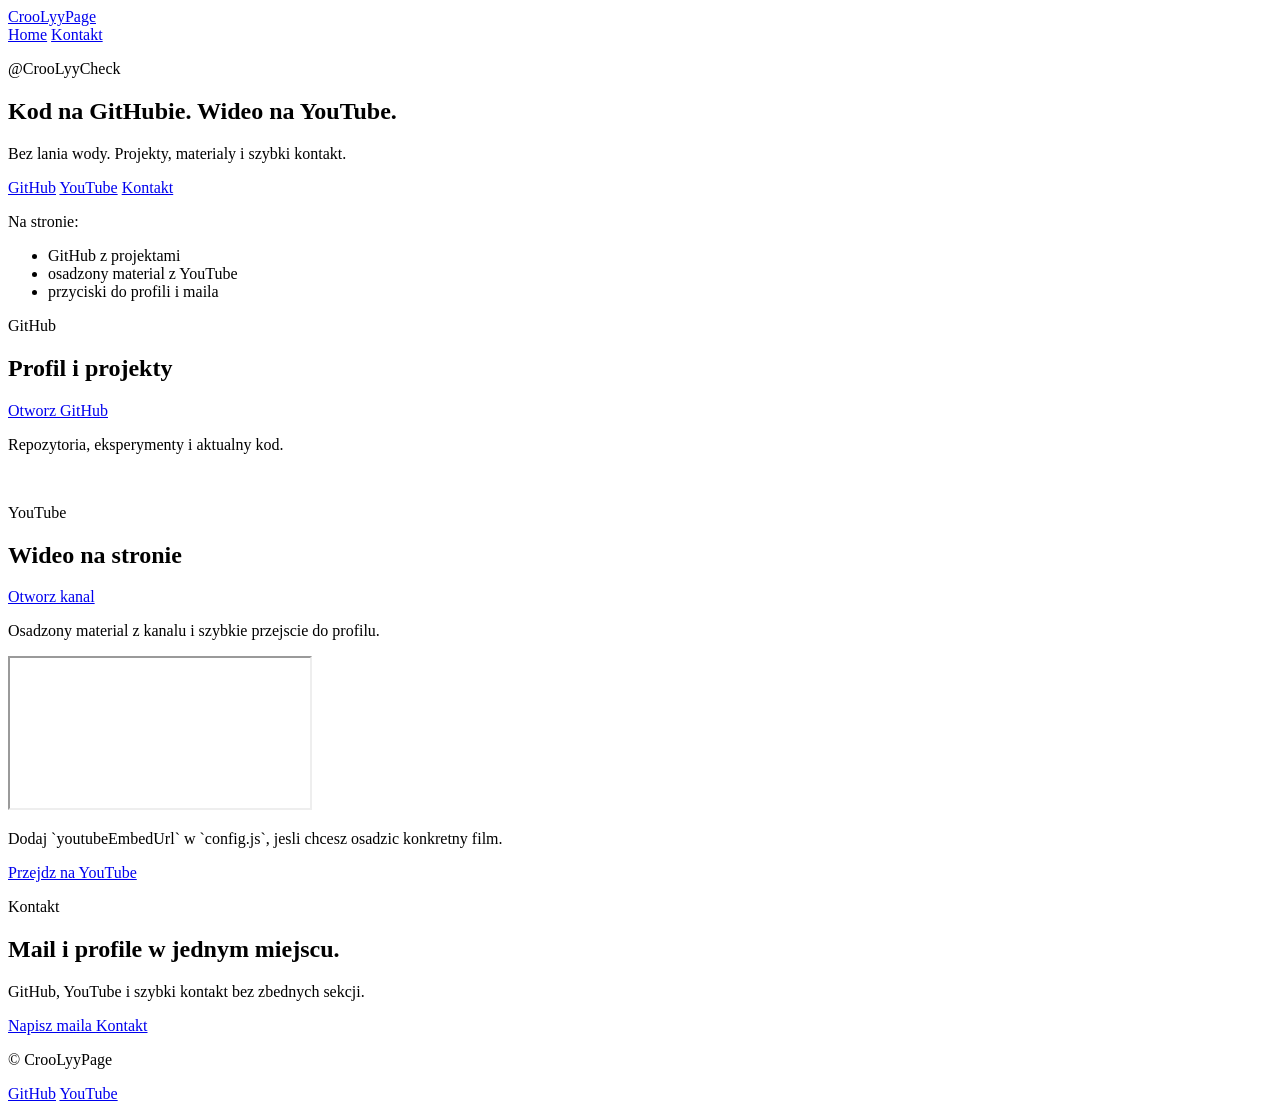
==== site/index.html @ 8f07800e "mimi" ====
<!doctype html>
<html lang="pl">
  <head>
    <meta charset="UTF-8" />
    <meta name="viewport" content="width=device-width, initial-scale=1.0" />
    <title>CrooLyyPage | Landing Page</title>
    <meta
      name="description"
      content="GitHub, YouTube i kontakt do CrooLyyCheck w jednym miejscu."
    />
    <link rel="preconnect" href="https://fonts.googleapis.com" />
    <link rel="preconnect" href="https://fonts.gstatic.com" crossorigin />
    <link
      href="https://fonts.googleapis.com/css2?family=Manrope:wght@400;500;700;800&family=Space+Grotesk:wght@500;700&display=swap"
      rel="stylesheet"
    />
    <link rel="stylesheet" href="/styles.css" />
    <script src="/config.js" defer></script>
    <script src="/app.js" defer></script>
  </head>
  <body data-page="home">
    <div class="page-shell">
      <header class="topbar">
        <a class="brand" href="/">CrooLyyPage</a>
        <nav class="nav">
          <a class="nav-link is-active" href="/">Home</a>
          <a class="nav-link" href="/kontakt/">Kontakt</a>
        </nav>
      </header>

      <main class="home-layout">
        <section class="hero panel">
          <div class="hero-copy">
            <p class="eyebrow">@<span data-profile-name>CrooLyyCheck</span></p>
            <h1>Kod na GitHubie. Wideo na YouTube.</h1>
            <p class="lead">Bez lania wody. Projekty, materialy i szybki kontakt.</p>
            <div class="hero-actions">
              <a class="button button-primary" data-social-link="github" href="#">GitHub</a>
              <a class="button button-secondary" data-social-link="youtube" href="#">YouTube</a>
              <a class="button button-ghost" href="/kontakt/">Kontakt</a>
            </div>
          </div>

          <div class="hero-summary">
            <p class="summary-title">Na stronie:</p>
            <ul class="summary-list">
              <li class="summary-item">GitHub z projektami</li>
              <li class="summary-item">osadzony material z YouTube</li>
              <li class="summary-item">przyciski do profili i maila</li>
            </ul>
          </div>
        </section>

        <section class="embed-grid">
          <article class="panel embed-card">
            <div class="embed-header">
              <div>
                <p class="eyebrow">GitHub</p>
                <h2>Profil i projekty</h2>
              </div>
              <div class="button-row">
                <a class="button button-primary" data-social-link="github" href="#">
                  Otworz GitHub
                </a>
              </div>
            </div>
            <p class="embed-copy">Repozytoria, eksperymenty i aktualny kod.</p>
            <a class="embed-frame github-frame" data-social-link="github" href="#">
              <img class="github-preview" data-github-preview src="" alt="" loading="lazy" />
            </a>
          </article>

          <article class="panel embed-card">
            <div class="embed-header">
              <div>
                <p class="eyebrow">YouTube</p>
                <h2>Wideo na stronie</h2>
              </div>
              <div class="button-row">
                <a class="button button-secondary" data-social-link="youtube" href="#">
                  Otworz kanal
                </a>
              </div>
            </div>
            <p class="embed-copy">Osadzony material z kanalu i szybkie przejscie do profilu.</p>
            <div class="embed-frame youtube-shell">
              <iframe
                class="youtube-frame is-hidden"
                data-youtube-embed
                title="YouTube video"
                loading="lazy"
                referrerpolicy="strict-origin-when-cross-origin"
                allow="accelerometer; autoplay; clipboard-write; encrypted-media; gyroscope; picture-in-picture; web-share"
                allowfullscreen
              ></iframe>
              <div class="embed-fallback" data-youtube-fallback>
                <p>Dodaj `youtubeEmbedUrl` w `config.js`, jesli chcesz osadzic konkretny film.</p>
                <a class="button button-secondary" data-social-link="youtube" href="#">
                  Przejdz na YouTube
                </a>
              </div>
            </div>
          </article>
        </section>

        <section class="panel callout compact-callout">
          <div>
            <p class="eyebrow">Kontakt</p>
            <h2>Mail i profile w jednym miejscu.</h2>
            <p class="lead callout-lead">GitHub, YouTube i szybki kontakt bez zbednych sekcji.</p>
          </div>
          <div class="callout-actions">
            <a class="button button-primary" data-email-link href="mailto:kontakt@croolyypage.pl">
              Napisz maila
            </a>
            <a class="button button-ghost" href="/kontakt/">Kontakt</a>
          </div>
        </section>
      </main>

      <footer class="footer">
        <p>&copy; <span data-current-year></span> CrooLyyPage</p>
        <div class="footer-links">
          <a data-social-link="github" href="#">GitHub</a>
          <a data-social-link="youtube" href="#">YouTube</a>
        </div>
      </footer>
    </div>
  </body>
</html>
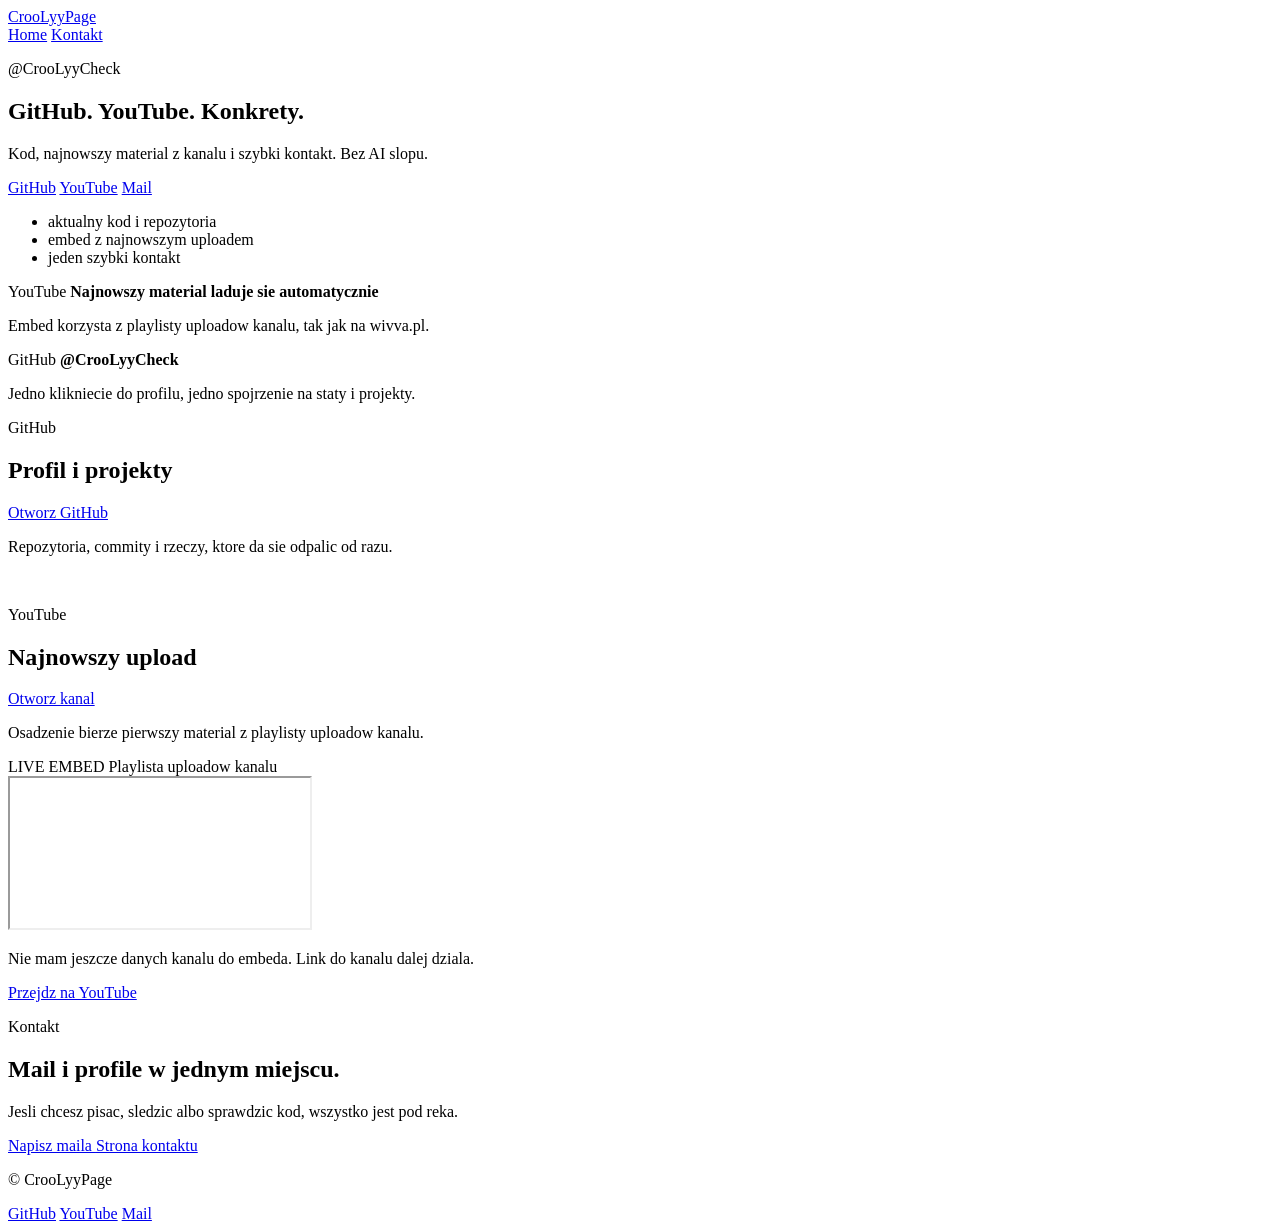
==== commit d79ee4ac: "tak" ====
--- a/site/index.html
+++ b/site/index.html
@@ -6,12 +6,12 @@
     <title>CrooLyyPage | Landing Page</title>
     <meta
       name="description"
-      content="GitHub, YouTube i kontakt do CrooLyyCheck w jednym miejscu."
+      content="GitHub, najnowszy material z YouTube i kontakt do CrooLyyCheck w jednym miejscu."
     />
     <link rel="preconnect" href="https://fonts.googleapis.com" />
     <link rel="preconnect" href="https://fonts.gstatic.com" crossorigin />
     <link
-      href="https://fonts.googleapis.com/css2?family=Manrope:wght@400;500;700;800&family=Space+Grotesk:wght@500;700&display=swap"
+      href="https://fonts.googleapis.com/css2?family=Figtree:wght@400;500;600;700;800&family=Poppins:wght@500;600;700&display=swap"
       rel="stylesheet"
     />
     <link rel="stylesheet" href="/styles.css" />
@@ -19,82 +19,102 @@
     <script src="/app.js" defer></script>
   </head>
   <body data-page="home">
+    <div class="scene-bg" aria-hidden="true">
+      <span class="scene-blob scene-blob-a"></span>
+      <span class="scene-blob scene-blob-b"></span>
+      <span class="scene-blob scene-blob-c"></span>
+      <span class="scene-grid"></span>
+    </div>
+
     <div class="page-shell">
-      <header class="topbar">
+      <header class="topbar glass-surface" data-topbar>
         <a class="brand" href="/">CrooLyyPage</a>
-        <nav class="nav">
+        <nav class="nav" aria-label="Glowna nawigacja">
           <a class="nav-link is-active" href="/">Home</a>
           <a class="nav-link" href="/kontakt/">Kontakt</a>
         </nav>
       </header>
 
       <main class="home-layout">
-        <section class="hero panel">
-          <div class="hero-copy">
+        <section class="hero glass-card reveal">
+          <div class="hero-copy reveal" data-reveal-delay="0.05">
             <p class="eyebrow">@<span data-profile-name>CrooLyyCheck</span></p>
-            <h1>Kod na GitHubie. Wideo na YouTube.</h1>
-            <p class="lead">Bez lania wody. Projekty, materialy i szybki kontakt.</p>
+            <h1>GitHub. YouTube. Konkrety.</h1>
+            <p class="lead">Kod, najnowszy material z kanalu i szybki kontakt. Bez AI slopu.</p>
+
             <div class="hero-actions">
               <a class="button button-primary" data-social-link="github" href="#">GitHub</a>
               <a class="button button-secondary" data-social-link="youtube" href="#">YouTube</a>
-              <a class="button button-ghost" href="/kontakt/">Kontakt</a>
+              <a class="button button-ghost" data-email-link href="mailto:kontakt@croolyypage.pl">
+                Mail
+              </a>
             </div>
+
+            <ul class="hero-points" aria-label="Najwazniejsze sekcje">
+              <li>aktualny kod i repozytoria</li>
+              <li>embed z najnowszym uploadem</li>
+              <li>jeden szybki kontakt</li>
+            </ul>
           </div>
 
-          <div class="hero-summary">
-            <p class="summary-title">Na stronie:</p>
-            <ul class="summary-list">
-              <li class="summary-item">GitHub z projektami</li>
-              <li class="summary-item">osadzony material z YouTube</li>
-              <li class="summary-item">przyciski do profili i maila</li>
-            </ul>
+          <div class="hero-side reveal" data-reveal-delay="0.12">
+            <article class="hero-note glass-panel">
+              <span class="hero-note-label">YouTube</span>
+              <strong>Najnowszy material laduje sie automatycznie</strong>
+              <p>Embed korzysta z playlisty uploadow kanalu, tak jak na wivva.pl.</p>
+            </article>
+            <article class="hero-note glass-panel">
+              <span class="hero-note-label">GitHub</span>
+              <strong>@<span data-profile-name>CrooLyyCheck</span></strong>
+              <p>Jedno klikniecie do profilu, jedno spojrzenie na staty i projekty.</p>
+            </article>
           </div>
         </section>
 
-        <section class="embed-grid">
-          <article class="panel embed-card">
-            <div class="embed-header">
+        <section class="bento-grid" aria-label="Profile i materialy">
+          <article class="bento-card glass-card reveal" data-reveal-delay="0.02">
+            <div class="card-header">
               <div>
                 <p class="eyebrow">GitHub</p>
                 <h2>Profil i projekty</h2>
               </div>
-              <div class="button-row">
-                <a class="button button-primary" data-social-link="github" href="#">
-                  Otworz GitHub
-                </a>
-              </div>
+              <a class="button button-primary" data-social-link="github" href="#">
+                Otworz GitHub
+              </a>
             </div>
-            <p class="embed-copy">Repozytoria, eksperymenty i aktualny kod.</p>
-            <a class="embed-frame github-frame" data-social-link="github" href="#">
+            <p class="card-copy">Repozytoria, commity i rzeczy, ktore da sie odpalic od razu.</p>
+            <a class="github-embed glass-panel" data-social-link="github" href="#">
               <img class="github-preview" data-github-preview src="" alt="" loading="lazy" />
             </a>
           </article>
 
-          <article class="panel embed-card">
-            <div class="embed-header">
+          <article class="bento-card glass-card reveal" data-reveal-delay="0.08">
+            <div class="card-header">
               <div>
                 <p class="eyebrow">YouTube</p>
-                <h2>Wideo na stronie</h2>
+                <h2>Najnowszy upload</h2>
               </div>
-              <div class="button-row">
-                <a class="button button-secondary" data-social-link="youtube" href="#">
-                  Otworz kanal
-                </a>
-              </div>
+              <a class="button button-secondary" data-social-link="youtube" href="#">
+                Otworz kanal
+              </a>
             </div>
-            <p class="embed-copy">Osadzony material z kanalu i szybkie przejscie do profilu.</p>
-            <div class="embed-frame youtube-shell">
+            <p class="card-copy">Osadzenie bierze pierwszy material z playlisty uploadow kanalu.</p>
+            <div class="youtube-meta glass-panel">
+              <span class="status-pill">LIVE EMBED</span>
+              <span data-youtube-status>Playlista uploadow kanalu</span>
+            </div>
+            <div class="youtube-shell glass-panel">
               <iframe
                 class="youtube-frame is-hidden"
                 data-youtube-embed
-                title="YouTube video"
+                title="Najnowszy material z YouTube"
                 loading="lazy"
                 referrerpolicy="strict-origin-when-cross-origin"
                 allow="accelerometer; autoplay; clipboard-write; encrypted-media; gyroscope; picture-in-picture; web-share"
                 allowfullscreen
               ></iframe>
               <div class="embed-fallback" data-youtube-fallback>
-                <p>Dodaj `youtubeEmbedUrl` w `config.js`, jesli chcesz osadzic konkretny film.</p>
+                <p>Nie mam jeszcze danych kanalu do embeda. Link do kanalu dalej dziala.</p>
                 <a class="button button-secondary" data-social-link="youtube" href="#">
                   Przejdz na YouTube
                 </a>
@@ -103,17 +123,17 @@
           </article>
         </section>
 
-        <section class="panel callout compact-callout">
+        <section class="contact-strip glass-card reveal" data-reveal-delay="0.04">
           <div>
             <p class="eyebrow">Kontakt</p>
             <h2>Mail i profile w jednym miejscu.</h2>
-            <p class="lead callout-lead">GitHub, YouTube i szybki kontakt bez zbednych sekcji.</p>
+            <p class="card-copy">Jesli chcesz pisac, sledzic albo sprawdzic kod, wszystko jest pod reka.</p>
           </div>
-          <div class="callout-actions">
+          <div class="contact-strip-actions">
             <a class="button button-primary" data-email-link href="mailto:kontakt@croolyypage.pl">
               Napisz maila
             </a>
-            <a class="button button-ghost" href="/kontakt/">Kontakt</a>
+            <a class="button button-ghost" href="/kontakt/">Strona kontaktu</a>
           </div>
         </section>
       </main>
@@ -123,8 +143,9 @@
         <div class="footer-links">
           <a data-social-link="github" href="#">GitHub</a>
           <a data-social-link="youtube" href="#">YouTube</a>
+          <a data-email-link href="mailto:kontakt@croolyypage.pl">Mail</a>
         </div>
       </footer>
     </div>
   </body>
-</html>
+</html>
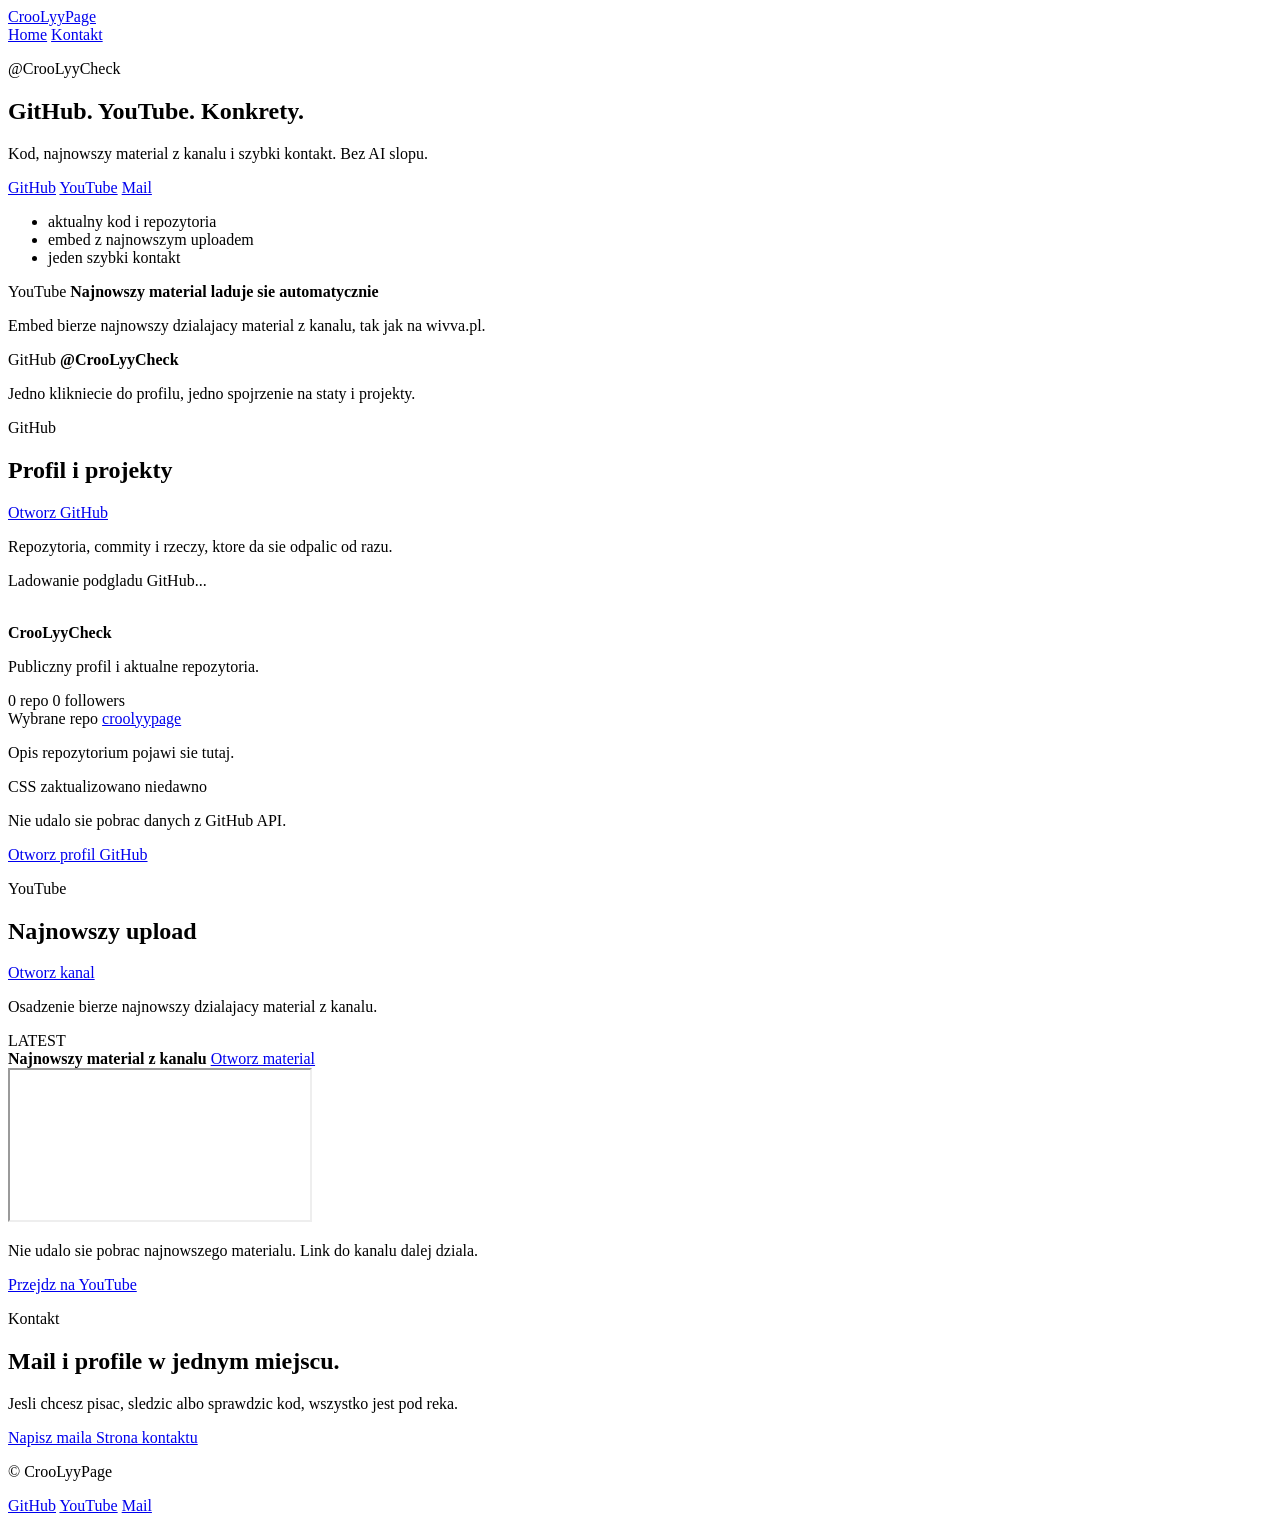
==== commit 469e6ad9: "update" ====
--- a/site/index.html
+++ b/site/index.html
@@ -11,7 +11,7 @@
     <link rel="preconnect" href="https://fonts.googleapis.com" />
     <link rel="preconnect" href="https://fonts.gstatic.com" crossorigin />
     <link
-      href="https://fonts.googleapis.com/css2?family=Figtree:wght@400;500;600;700;800&family=Poppins:wght@500;600;700&display=swap"
+      href="https://fonts.googleapis.com/css2?family=Manrope:wght@400;500;700;800&family=Space+Grotesk:wght@500;700&display=swap"
       rel="stylesheet"
     />
     <link rel="stylesheet" href="/styles.css" />
@@ -61,7 +61,7 @@
             <article class="hero-note glass-panel">
               <span class="hero-note-label">YouTube</span>
               <strong>Najnowszy material laduje sie automatycznie</strong>
-              <p>Embed korzysta z playlisty uploadow kanalu, tak jak na wivva.pl.</p>
+              <p>Embed bierze najnowszy dzialajacy material z kanalu, tak jak na wivva.pl.</p>
             </article>
             <article class="hero-note glass-panel">
               <span class="hero-note-label">GitHub</span>
@@ -83,9 +83,43 @@
               </a>
             </div>
             <p class="card-copy">Repozytoria, commity i rzeczy, ktore da sie odpalic od razu.</p>
-            <a class="github-embed glass-panel" data-social-link="github" href="#">
-              <img class="github-preview" data-github-preview src="" alt="" loading="lazy" />
-            </a>
+            <div class="github-embed glass-panel" data-github-card>
+              <p class="github-loading" data-github-loading>Ladowanie podgladu GitHub...</p>
+
+              <div class="github-card is-hidden" data-github-content>
+                <div class="github-profile">
+                  <img class="github-avatar" data-github-avatar src="" alt="" loading="lazy" />
+                  <div class="github-profile-copy">
+                    <strong class="github-login" data-github-login>CrooLyyCheck</strong>
+                    <p class="github-copy" data-github-bio>Publiczny profil i aktualne repozytoria.</p>
+                  </div>
+                </div>
+
+                <div class="github-stats">
+                  <span class="github-chip" data-github-repos>0 repo</span>
+                  <span class="github-chip" data-github-followers>0 followers</span>
+                </div>
+
+                <div class="github-feature">
+                  <span class="github-feature-label">Wybrane repo</span>
+                  <a class="github-feature-name" data-github-repo-link href="#">
+                    croolyypage
+                  </a>
+                  <p class="github-copy" data-github-repo-description>
+                    Opis repozytorium pojawi sie tutaj.
+                  </p>
+                  <div class="github-feature-meta">
+                    <span data-github-repo-language>CSS</span>
+                    <span data-github-repo-updated>zaktualizowano niedawno</span>
+                  </div>
+                </div>
+              </div>
+
+              <div class="github-fallback is-hidden" data-github-fallback>
+                <p class="github-copy">Nie udalo sie pobrac danych z GitHub API.</p>
+                <a class="text-link" data-social-link="github" href="#">Otworz profil GitHub</a>
+              </div>
+            </div>
           </article>
 
           <article class="bento-card glass-card reveal" data-reveal-delay="0.08">
@@ -98,10 +132,15 @@
                 Otworz kanal
               </a>
             </div>
-            <p class="card-copy">Osadzenie bierze pierwszy material z playlisty uploadow kanalu.</p>
+            <p class="card-copy">Osadzenie bierze najnowszy dzialajacy material z kanalu.</p>
             <div class="youtube-meta glass-panel">
-              <span class="status-pill">LIVE EMBED</span>
-              <span data-youtube-status>Playlista uploadow kanalu</span>
+              <span class="status-pill">LATEST</span>
+              <div class="youtube-meta-copy">
+                <strong class="youtube-title" data-youtube-title>Najnowszy material z kanalu</strong>
+                <a class="youtube-meta-link" data-youtube-video-link data-social-link="youtube" href="#">
+                  Otworz material
+                </a>
+              </div>
             </div>
             <div class="youtube-shell glass-panel">
               <iframe
@@ -114,7 +153,7 @@
                 allowfullscreen
               ></iframe>
               <div class="embed-fallback" data-youtube-fallback>
-                <p>Nie mam jeszcze danych kanalu do embeda. Link do kanalu dalej dziala.</p>
+                <p>Nie udalo sie pobrac najnowszego materialu. Link do kanalu dalej dziala.</p>
                 <a class="button button-secondary" data-social-link="youtube" href="#">
                   Przejdz na YouTube
                 </a>
@@ -148,4 +187,4 @@
       </footer>
     </div>
   </body>
-</html>+</html>
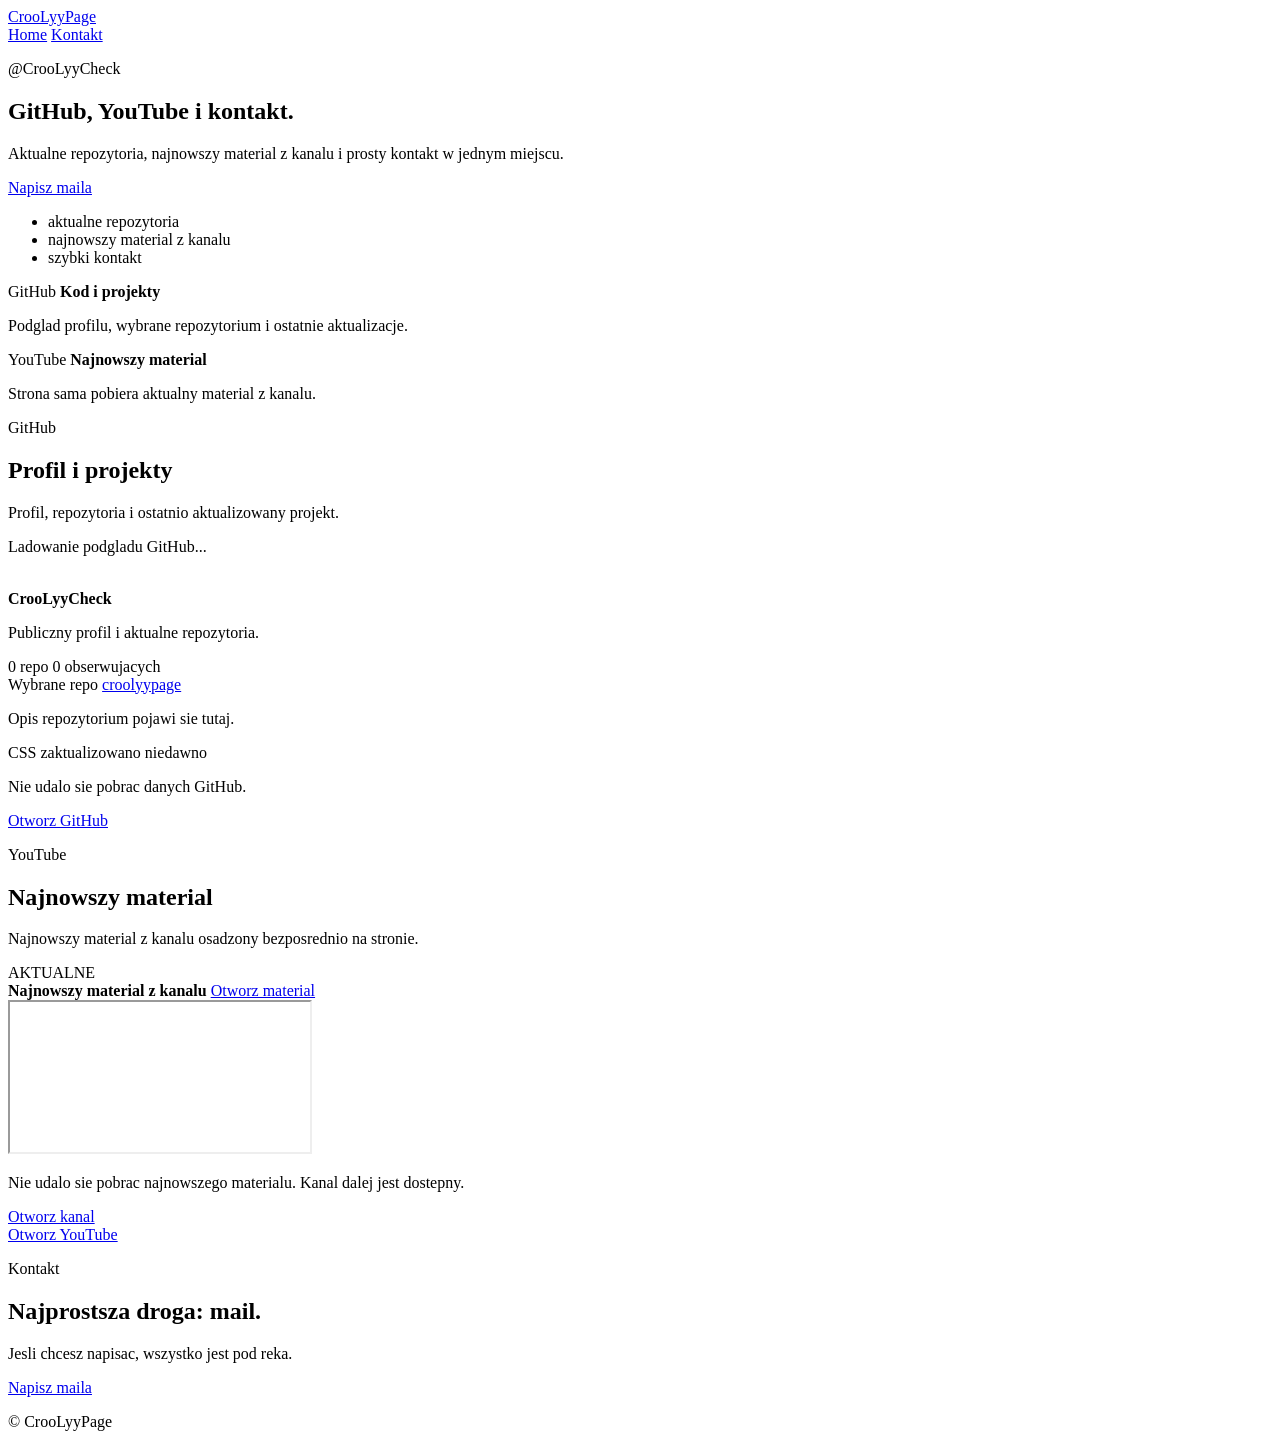
==== commit 2d37fcc8: "mimi" ====
--- a/site/index.html
+++ b/site/index.html
@@ -6,7 +6,7 @@
     <title>CrooLyyPage | Landing Page</title>
     <meta
       name="description"
-      content="GitHub, najnowszy material z YouTube i kontakt do CrooLyyCheck w jednym miejscu."
+      content="GitHub, YouTube i kontakt do CrooLyyCheck w jednym miejscu."
     />
     <link rel="preconnect" href="https://fonts.googleapis.com" />
     <link rel="preconnect" href="https://fonts.gstatic.com" crossorigin />
@@ -23,6 +23,7 @@
       <span class="scene-blob scene-blob-a"></span>
       <span class="scene-blob scene-blob-b"></span>
       <span class="scene-blob scene-blob-c"></span>
+      <span class="scene-blob scene-blob-d"></span>
       <span class="scene-grid"></span>
     </div>
 
@@ -39,34 +40,35 @@
         <section class="hero glass-card reveal">
           <div class="hero-copy reveal" data-reveal-delay="0.05">
             <p class="eyebrow">@<span data-profile-name>CrooLyyCheck</span></p>
-            <h1>GitHub. YouTube. Konkrety.</h1>
-            <p class="lead">Kod, najnowszy material z kanalu i szybki kontakt. Bez AI slopu.</p>
+            <h1>GitHub, YouTube i kontakt.</h1>
+            <p class="lead">
+              Aktualne repozytoria, najnowszy material z kanalu i prosty kontakt w jednym
+              miejscu.
+            </p>
 
             <div class="hero-actions">
-              <a class="button button-primary" data-social-link="github" href="#">GitHub</a>
-              <a class="button button-secondary" data-social-link="youtube" href="#">YouTube</a>
-              <a class="button button-ghost" data-email-link href="mailto:kontakt@croolyypage.pl">
-                Mail
+              <a class="button button-primary" data-email-link href="mailto:kontakt@croolyypage.pl">
+                Napisz maila
               </a>
             </div>
 
             <ul class="hero-points" aria-label="Najwazniejsze sekcje">
-              <li>aktualny kod i repozytoria</li>
-              <li>embed z najnowszym uploadem</li>
-              <li>jeden szybki kontakt</li>
+              <li>aktualne repozytoria</li>
+              <li>najnowszy material z kanalu</li>
+              <li>szybki kontakt</li>
             </ul>
           </div>
 
           <div class="hero-side reveal" data-reveal-delay="0.12">
             <article class="hero-note glass-panel">
-              <span class="hero-note-label">YouTube</span>
-              <strong>Najnowszy material laduje sie automatycznie</strong>
-              <p>Embed bierze najnowszy dzialajacy material z kanalu, tak jak na wivva.pl.</p>
+              <span class="hero-note-label">GitHub</span>
+              <strong>Kod i projekty</strong>
+              <p>Podglad profilu, wybrane repozytorium i ostatnie aktualizacje.</p>
             </article>
             <article class="hero-note glass-panel">
-              <span class="hero-note-label">GitHub</span>
-              <strong>@<span data-profile-name>CrooLyyCheck</span></strong>
-              <p>Jedno klikniecie do profilu, jedno spojrzenie na staty i projekty.</p>
+              <span class="hero-note-label">YouTube</span>
+              <strong>Najnowszy material</strong>
+              <p>Strona sama pobiera aktualny material z kanalu.</p>
             </article>
           </div>
         </section>
@@ -78,11 +80,9 @@
                 <p class="eyebrow">GitHub</p>
                 <h2>Profil i projekty</h2>
               </div>
-              <a class="button button-primary" data-social-link="github" href="#">
-                Otworz GitHub
-              </a>
             </div>
-            <p class="card-copy">Repozytoria, commity i rzeczy, ktore da sie odpalic od razu.</p>
+            <p class="card-copy">Profil, repozytoria i ostatnio aktualizowany projekt.</p>
+
             <div class="github-embed glass-panel" data-github-card>
               <p class="github-loading" data-github-loading>Ladowanie podgladu GitHub...</p>
 
@@ -97,7 +97,7 @@
 
                 <div class="github-stats">
                   <span class="github-chip" data-github-repos>0 repo</span>
-                  <span class="github-chip" data-github-followers>0 followers</span>
+                  <span class="github-chip" data-github-followers>0 obserwujacych</span>
                 </div>
 
                 <div class="github-feature">
@@ -116,9 +116,14 @@
               </div>
 
               <div class="github-fallback is-hidden" data-github-fallback>
-                <p class="github-copy">Nie udalo sie pobrac danych z GitHub API.</p>
-                <a class="text-link" data-social-link="github" href="#">Otworz profil GitHub</a>
+                <p class="github-copy">Nie udalo sie pobrac danych GitHub.</p>
               </div>
+            </div>
+
+            <div class="card-actions">
+              <a class="button button-primary" data-social-link="github" href="#">
+                Otworz GitHub
+              </a>
             </div>
           </article>
 
@@ -126,15 +131,13 @@
             <div class="card-header">
               <div>
                 <p class="eyebrow">YouTube</p>
-                <h2>Najnowszy upload</h2>
+                <h2>Najnowszy material</h2>
               </div>
-              <a class="button button-secondary" data-social-link="youtube" href="#">
-                Otworz kanal
-              </a>
             </div>
-            <p class="card-copy">Osadzenie bierze najnowszy dzialajacy material z kanalu.</p>
+            <p class="card-copy">Najnowszy material z kanalu osadzony bezposrednio na stronie.</p>
+
             <div class="youtube-meta glass-panel">
-              <span class="status-pill">LATEST</span>
+              <span class="status-pill">AKTUALNE</span>
               <div class="youtube-meta-copy">
                 <strong class="youtube-title" data-youtube-title>Najnowszy material z kanalu</strong>
                 <a class="youtube-meta-link" data-youtube-video-link data-social-link="youtube" href="#">
@@ -142,6 +145,7 @@
                 </a>
               </div>
             </div>
+
             <div class="youtube-shell glass-panel">
               <iframe
                 class="youtube-frame is-hidden"
@@ -153,11 +157,17 @@
                 allowfullscreen
               ></iframe>
               <div class="embed-fallback" data-youtube-fallback>
-                <p>Nie udalo sie pobrac najnowszego materialu. Link do kanalu dalej dziala.</p>
+                <p>Nie udalo sie pobrac najnowszego materialu. Kanal dalej jest dostepny.</p>
                 <a class="button button-secondary" data-social-link="youtube" href="#">
-                  Przejdz na YouTube
+                  Otworz kanal
                 </a>
               </div>
+            </div>
+
+            <div class="card-actions">
+              <a class="button button-secondary" data-social-link="youtube" href="#">
+                Otworz YouTube
+              </a>
             </div>
           </article>
         </section>
@@ -165,25 +175,19 @@
         <section class="contact-strip glass-card reveal" data-reveal-delay="0.04">
           <div>
             <p class="eyebrow">Kontakt</p>
-            <h2>Mail i profile w jednym miejscu.</h2>
-            <p class="card-copy">Jesli chcesz pisac, sledzic albo sprawdzic kod, wszystko jest pod reka.</p>
+            <h2>Najprostsza droga: mail.</h2>
+            <p class="card-copy">Jesli chcesz napisac, wszystko jest pod reka.</p>
           </div>
           <div class="contact-strip-actions">
             <a class="button button-primary" data-email-link href="mailto:kontakt@croolyypage.pl">
               Napisz maila
             </a>
-            <a class="button button-ghost" href="/kontakt/">Strona kontaktu</a>
           </div>
         </section>
       </main>
 
-      <footer class="footer">
+      <footer class="footer footer-simple">
         <p>&copy; <span data-current-year></span> CrooLyyPage</p>
-        <div class="footer-links">
-          <a data-social-link="github" href="#">GitHub</a>
-          <a data-social-link="youtube" href="#">YouTube</a>
-          <a data-email-link href="mailto:kontakt@croolyypage.pl">Mail</a>
-        </div>
       </footer>
     </div>
   </body>
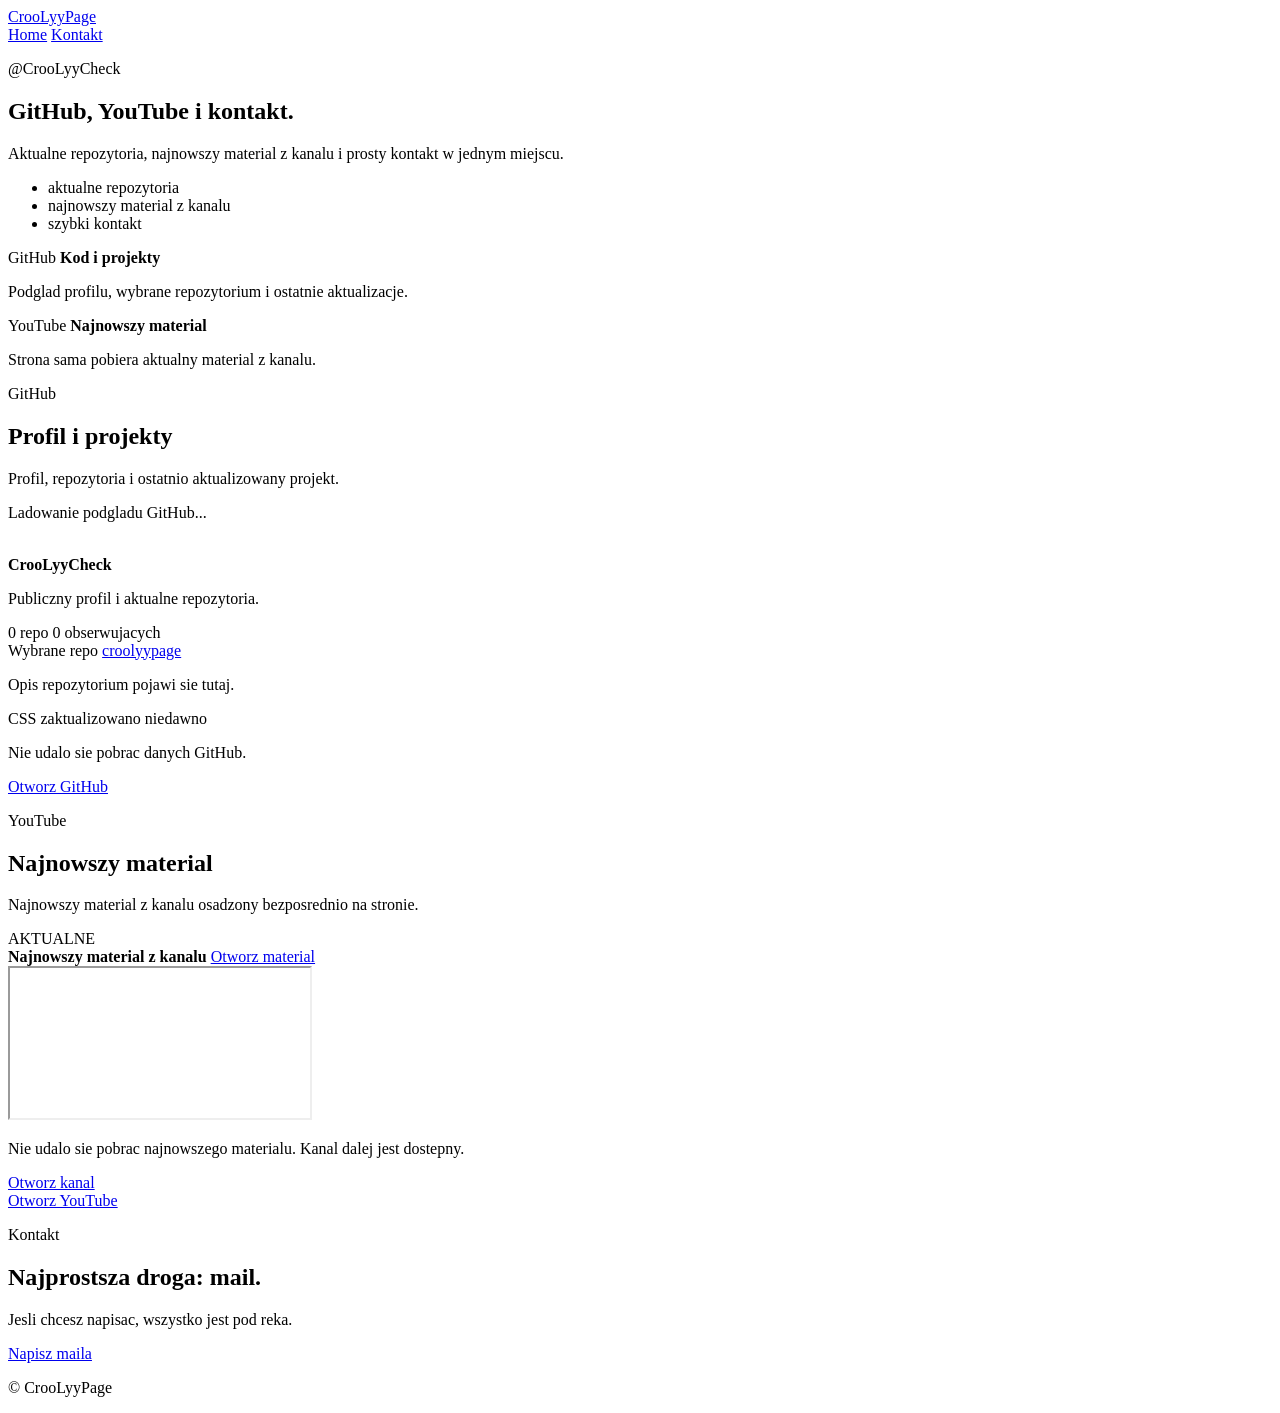
==== commit 76694058: "1729" ====
--- a/site/index.html
+++ b/site/index.html
@@ -45,12 +45,6 @@
               Aktualne repozytoria, najnowszy material z kanalu i prosty kontakt w jednym
               miejscu.
             </p>
-
-            <div class="hero-actions">
-              <a class="button button-primary" data-email-link href="mailto:kontakt@croolyypage.pl">
-                Napisz maila
-              </a>
-            </div>
 
             <ul class="hero-points" aria-label="Najwazniejsze sekcje">
               <li>aktualne repozytoria</li>
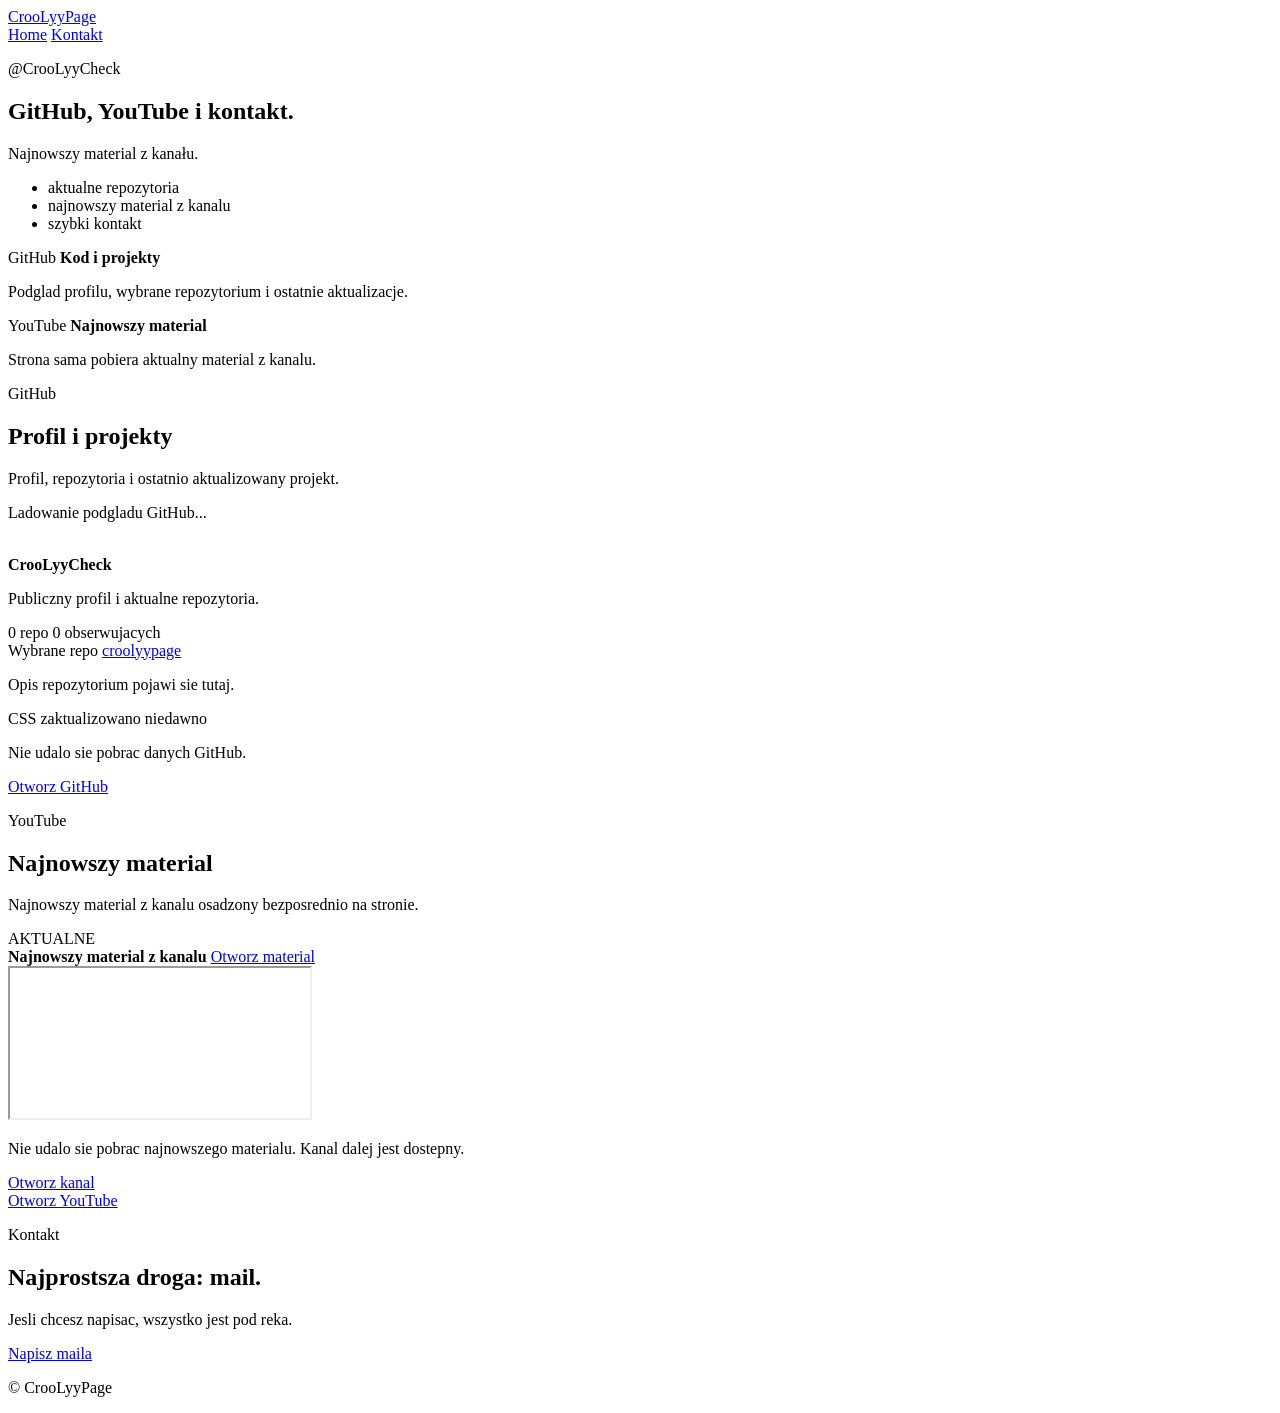
==== commit 1f491f2b: "update hero section description for clarity" ====
--- a/site/index.html
+++ b/site/index.html
@@ -3,7 +3,10 @@
   <head>
     <meta charset="UTF-8" />
     <meta name="viewport" content="width=device-width, initial-scale=1.0" />
-    <title>CrooLyyPage | Landing Page</title>
+    <meta name="color-scheme" content="light dark" />
+    <meta name="theme-color" media="(prefers-color-scheme: light)" content="#fff8fb" />
+    <meta name="theme-color" media="(prefers-color-scheme: dark)" content="#0e1321" />
+    <title>CrooLyyPage | Home</title>
     <meta
       name="description"
       content="GitHub, YouTube i kontakt do CrooLyyCheck w jednym miejscu."
@@ -42,8 +45,7 @@
             <p class="eyebrow">@<span data-profile-name>CrooLyyCheck</span></p>
             <h1>GitHub, YouTube i kontakt.</h1>
             <p class="lead">
-              Aktualne repozytoria, najnowszy material z kanalu i prosty kontakt w jednym
-              miejscu.
+              Najnowszy material z kanału.
             </p>
 
             <ul class="hero-points" aria-label="Najwazniejsze sekcje">
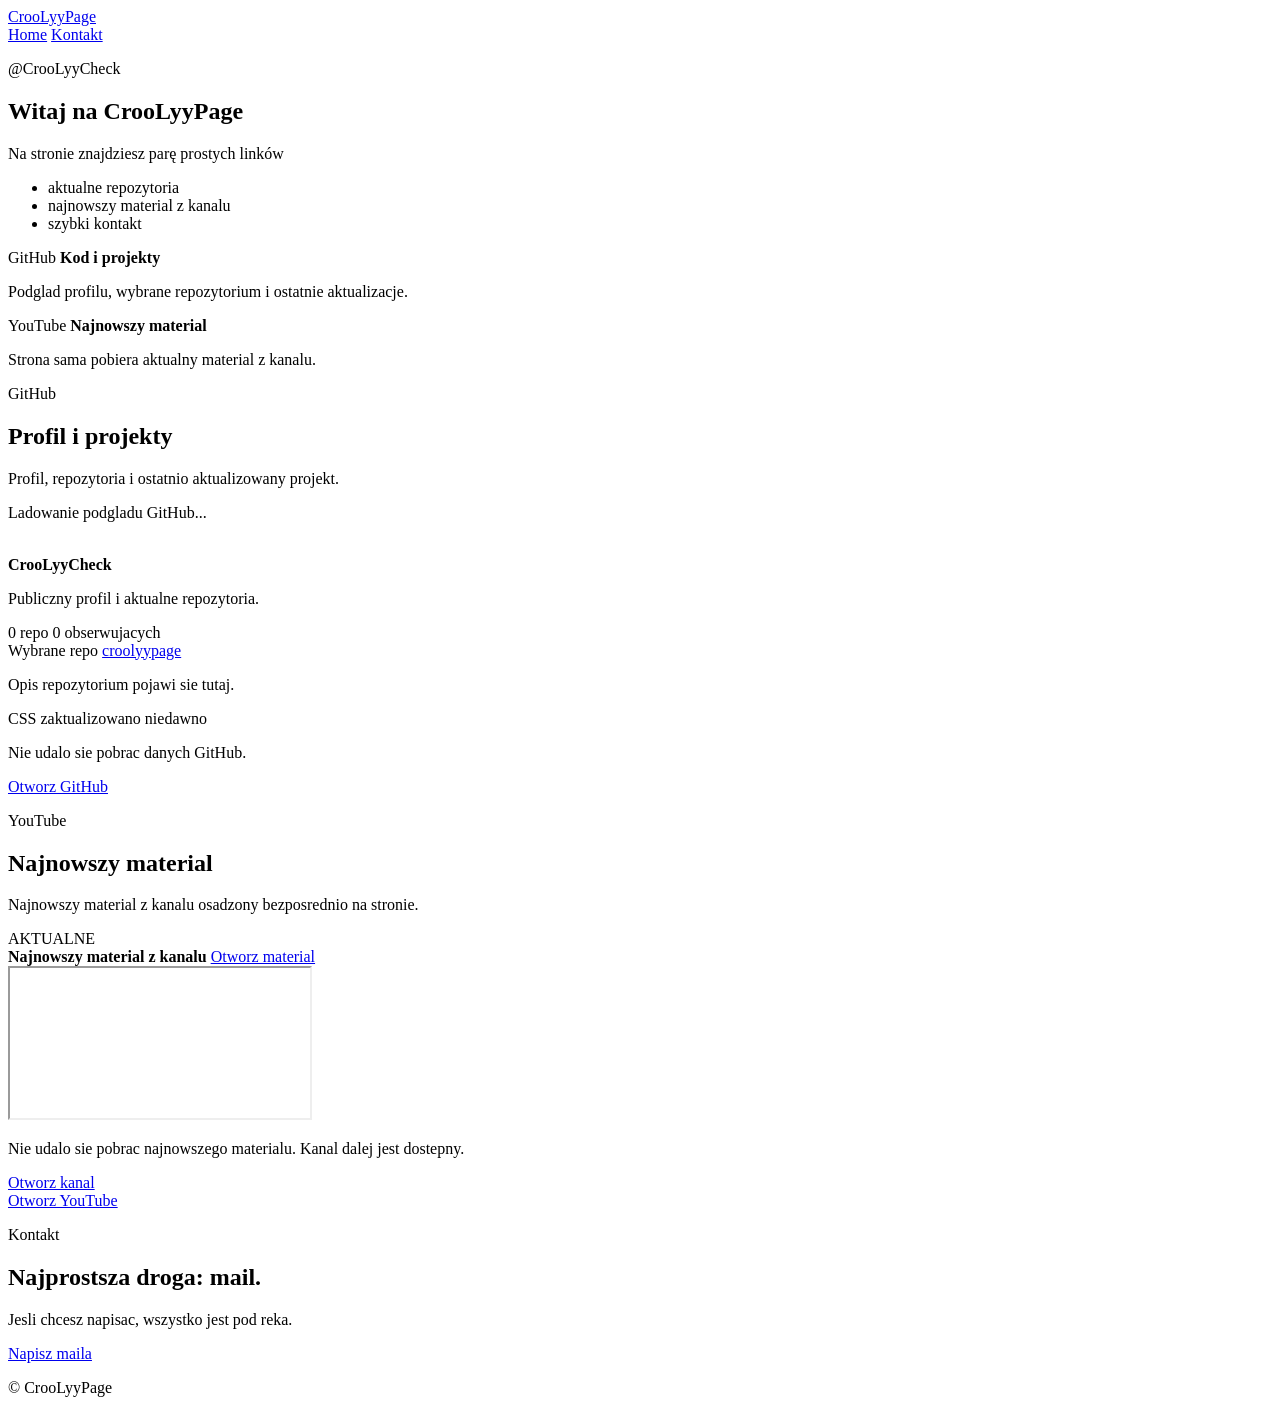
==== commit 3667d068: "update hero section text for improved clarity" ====
--- a/site/index.html
+++ b/site/index.html
@@ -43,9 +43,9 @@
         <section class="hero glass-card reveal">
           <div class="hero-copy reveal" data-reveal-delay="0.05">
             <p class="eyebrow">@<span data-profile-name>CrooLyyCheck</span></p>
-            <h1>GitHub, YouTube i kontakt.</h1>
+            <h1>Witaj na CrooLyyPage</h1>
             <p class="lead">
-              Najnowszy material z kanału.
+              Na stronie znajdziesz parę prostych linków
             </p>
 
             <ul class="hero-points" aria-label="Najwazniejsze sekcje">
